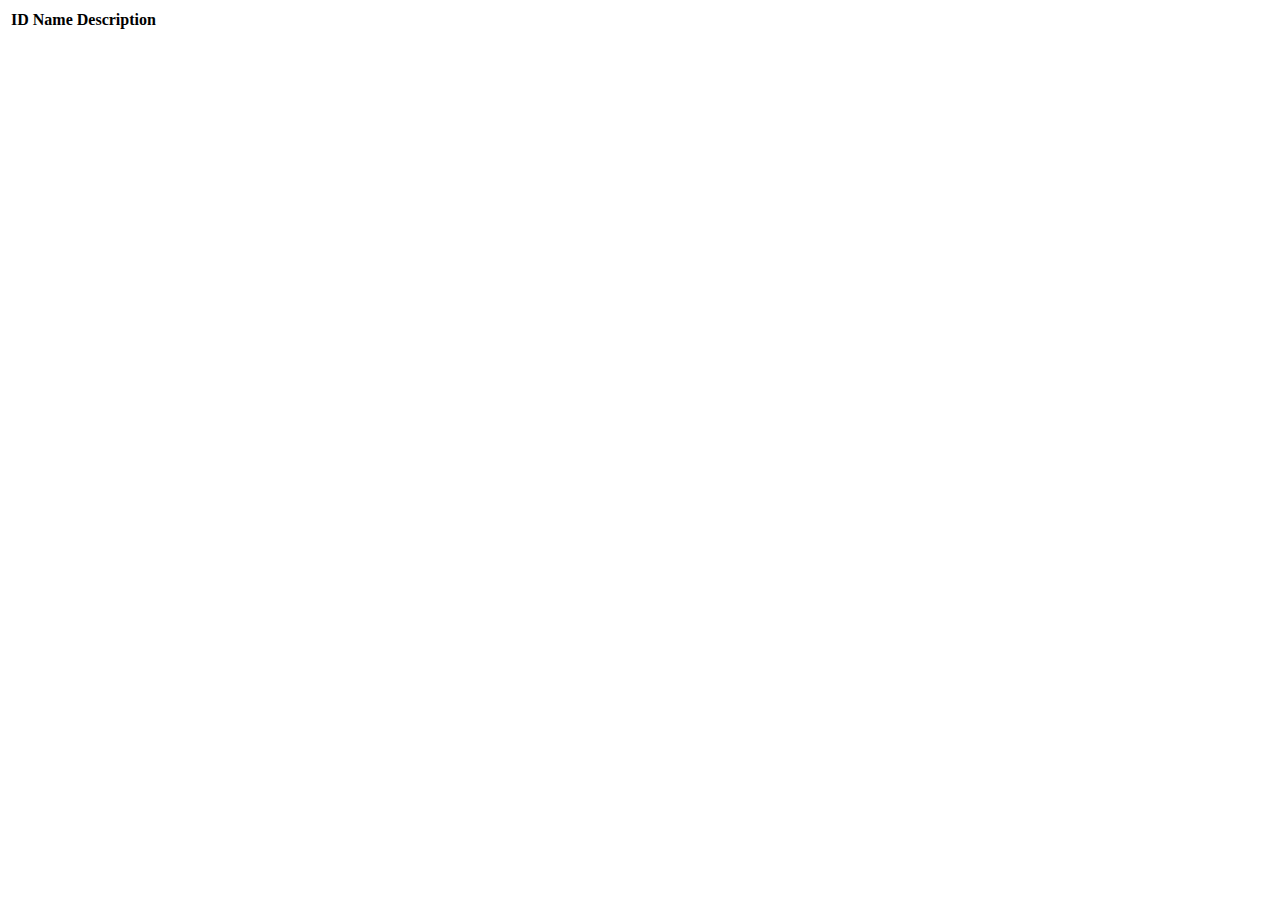
==== src/main/resources/templates/events/index.html @ 27ebee3e "Completed Reading" ====
<!DOCTYPE html>
<html lang="en" xmlns:th="http://www.thymeleaf.org/">
<head th:replace="fragments :: head"></head>
<body class="container">

<header th:replace="fragments :: header"></header>

<table class="table">
    <thead>
        <tr>
            <th>ID</th>
            <th>Name</th>
            <th>Description</th>
        </tr>
    </thead>
    <tr th:each="event : ${events}">
        <td th:text="${event.id}"></td>
        <td th:text="${event.name}"></td>
        <td th:text="${event.description}"></td>
    </tr>
</table>

</body>
</html>
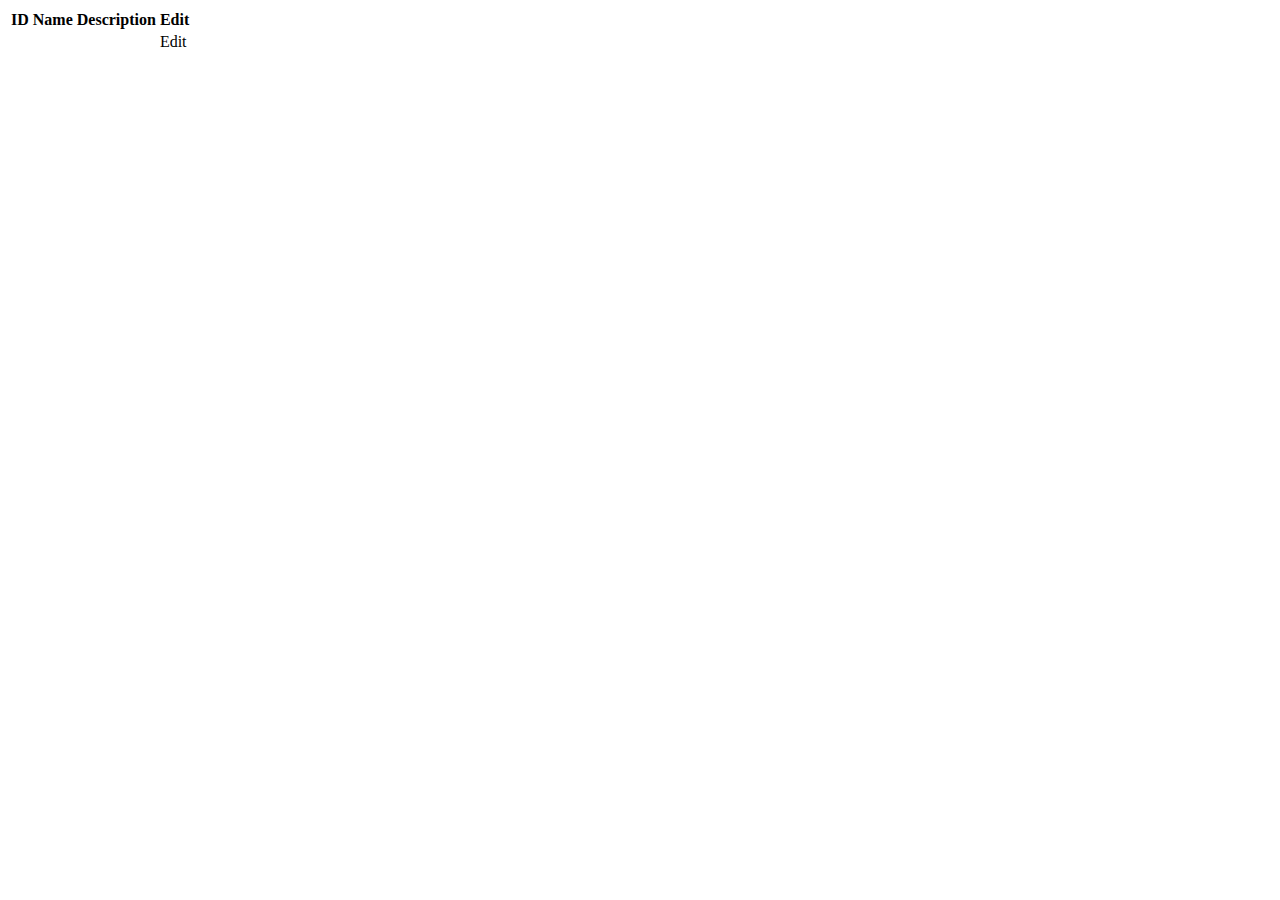
==== commit 7372a304: "Completed Exercise?" ====
--- a/src/main/resources/templates/events/index.html
+++ b/src/main/resources/templates/events/index.html
@@ -11,12 +11,16 @@
             <th>ID</th>
             <th>Name</th>
             <th>Description</th>
+            <th>Edit</th>
         </tr>
     </thead>
     <tr th:each="event : ${events}">
         <td th:text="${event.id}"></td>
         <td th:text="${event.name}"></td>
         <td th:text="${event.description}"></td>
+        <td>
+            <a th:href="@{/events/edit/{id}(id=${event.id})}">Edit</a>
+        </td>
     </tr>
 </table>
 
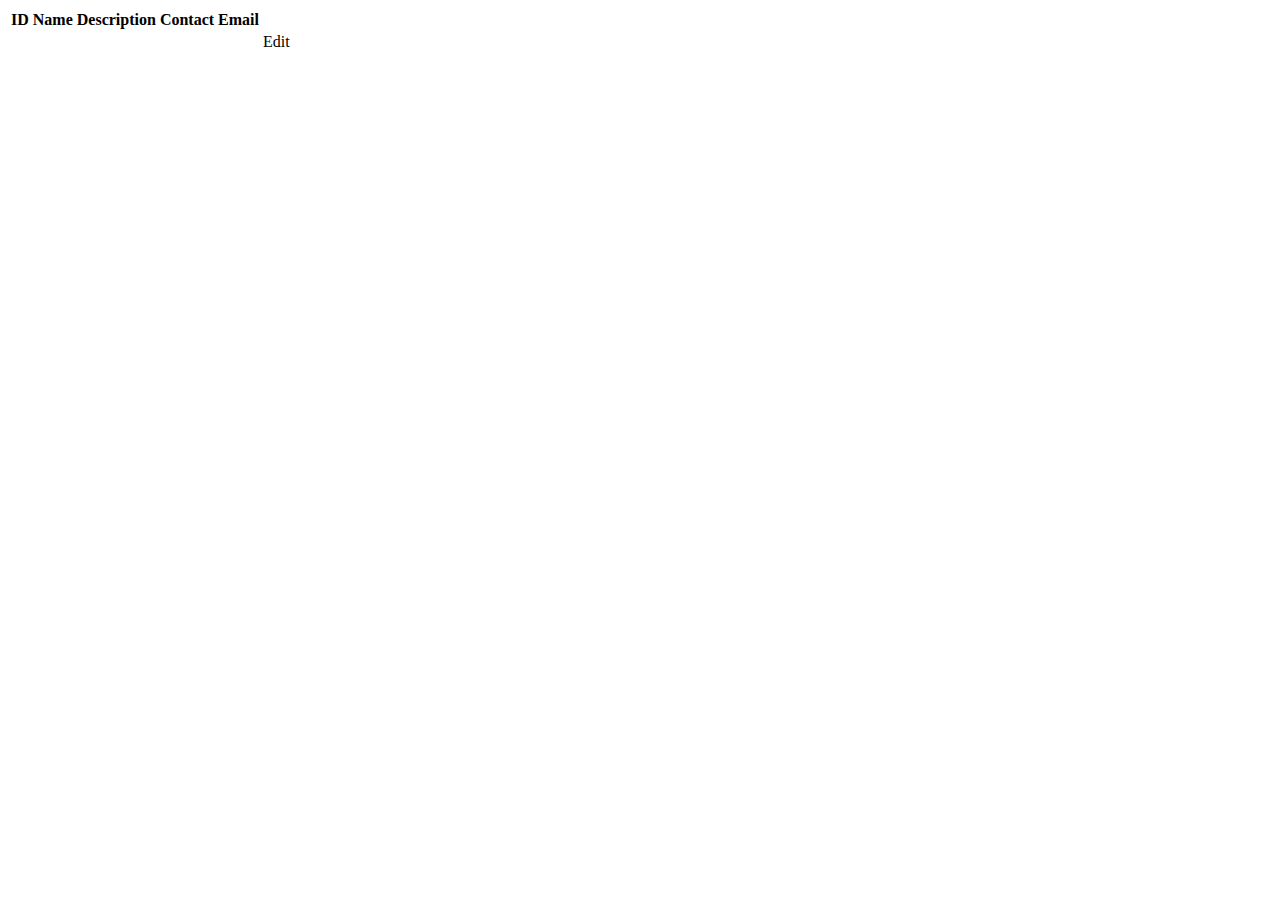
==== commit 3c25a993: "Completed Exercise 6B" ====
--- a/src/main/resources/templates/events/index.html
+++ b/src/main/resources/templates/events/index.html
@@ -5,19 +5,20 @@
 
 <header th:replace="fragments :: header"></header>
 
-<table class="table">
+<table class="table table-striped">
     <thead>
         <tr>
             <th>ID</th>
             <th>Name</th>
             <th>Description</th>
-            <th>Edit</th>
+            <th>Contact Email</th>
         </tr>
     </thead>
     <tr th:each="event : ${events}">
         <td th:text="${event.id}"></td>
         <td th:text="${event.name}"></td>
         <td th:text="${event.description}"></td>
+        <td th:text="${event.contactEmail}"></td>
         <td>
             <a th:href="@{/events/edit/{id}(id=${event.id})}">Edit</a>
         </td>
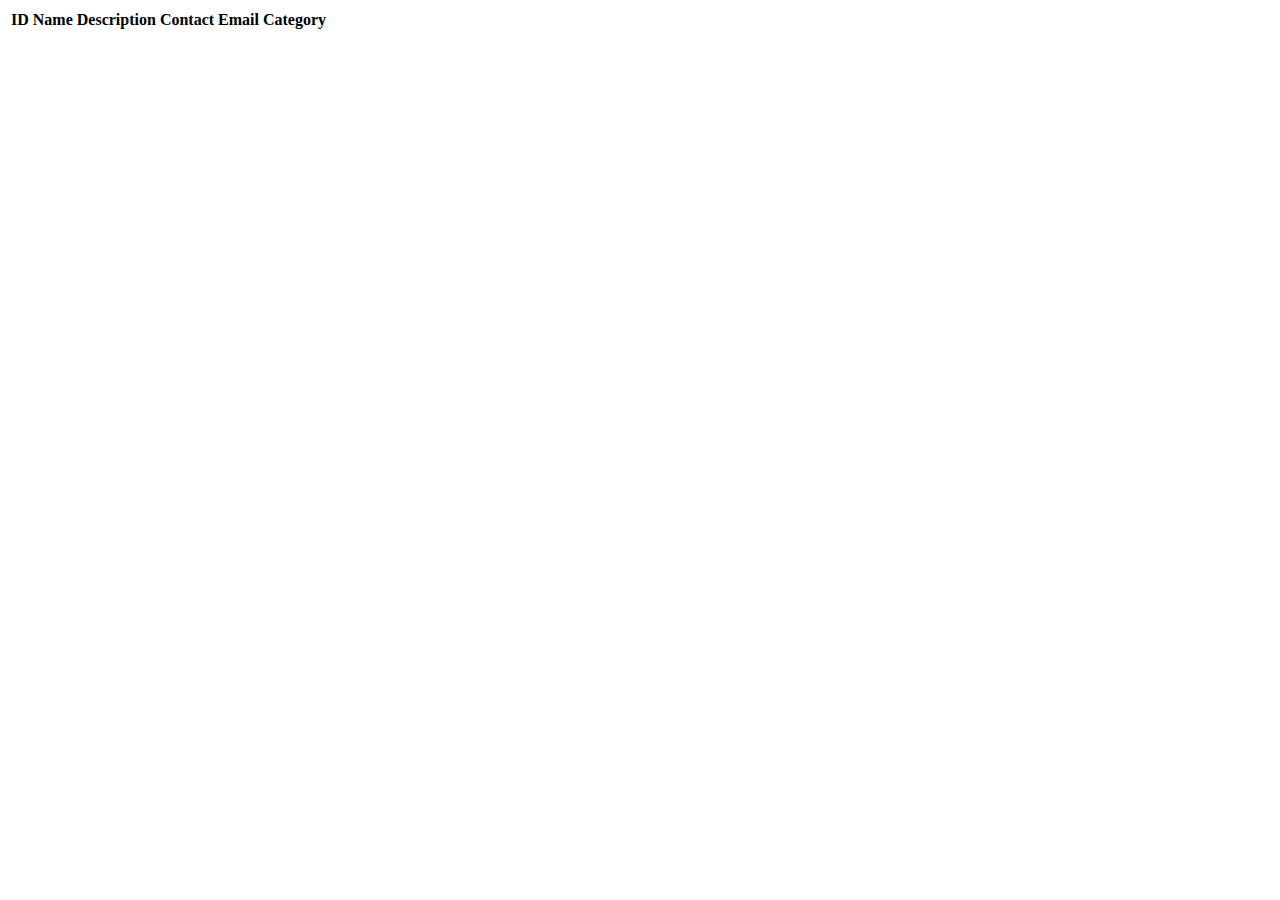
==== commit b705e581: "Completed 18.2 - Many to one relationship" ====
--- a/src/main/resources/templates/events/index.html
+++ b/src/main/resources/templates/events/index.html
@@ -12,6 +12,7 @@
             <th>Name</th>
             <th>Description</th>
             <th>Contact Email</th>
+            <th>Category</th>
         </tr>
     </thead>
     <tr th:each="event : ${events}">
@@ -19,9 +20,7 @@
         <td th:text="${event.name}"></td>
         <td th:text="${event.description}"></td>
         <td th:text="${event.contactEmail}"></td>
-        <td>
-            <a th:href="@{/events/edit/{id}(id=${event.id})}">Edit</a>
-        </td>
+        <td th:text="${event.eventCategory.name}"></td>
     </tr>
 </table>
 
